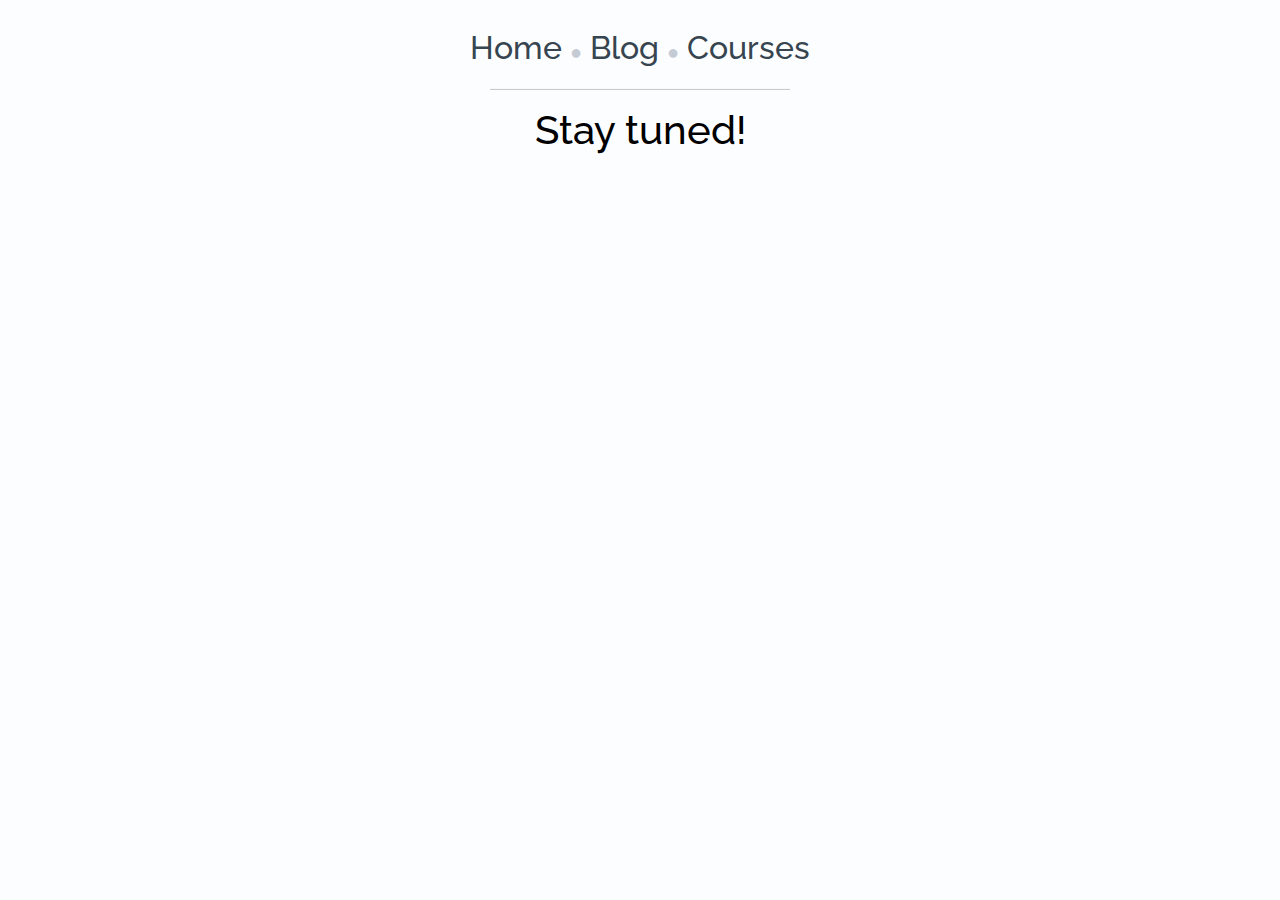
==== blog.html @ f636f208 "initial commit" ====
<!DOCTYPE html>
<html lang="en">
<head>
  <meta charset="UTF-8">
  <meta name="viewport" content="width=device-width, initial-scale=1.0">
  <meta http-equiv="X-UA-Compatible" content="ie=edge">
  <!-- Bootstrap -->
  <link rel="stylesheet" href="https://stackpath.bootstrapcdn.com/bootstrap/4.3.1/css/bootstrap.min.css" integrity="sha384-ggOyR0iXCbMQv3Xipma34MD+dH/1fQ784/j6cY/iJTQUOhcWr7x9JvoRxT2MZw1T" crossorigin="anonymous">
  <!-- CSS ref -->
  <link rel="stylesheet" href="css/styles.css">
  <link rel="stylesheet" href="css/animate.css">
  <!-- Google Font -->
  <link href="https://fonts.googleapis.com/css?family=Raleway:400,500,700&display=swap" rel="stylesheet">
  <!-- FontAwesome -->
  <link rel="stylesheet" href="https://cdnjs.cloudflare.com/ajax/libs/font-awesome/5.9.0/css/all.css">
  <!-- WOW -->
  <script src="https://cdnjs.cloudflare.com/ajax/libs/wow/1.1.2/wow.min.js"></script>
  <script>
    new WOW().init();
  </script>
  <title>Courses</title>
</head>
<body>
  <!-- Custom minimal navbar -->
  <section class="container-fluid wow fadeInDown" id="customNav">
    <div class="row text-center pt-4">
      <div class="col-12">
        <a href="index.html">Home</a> <span>●</span> <a href="#">Blog</a> <span>●</span> <a href="courses.html">Courses</a>
        <hr>
      </div>
    </div>
  </section>

  <!-- Blog main -->
  <!--
  <section class="container-fluid wow fadeInLeft">
    <div class="row justify-content-center">
      <div class="col-md-6">
        <div class="post">
          <p class="date">July 13, 2019</p>
          <a href="#">Welcome to my blog!</a>
          <p>Lorem ipsum dolor sit amet, consectetur adipisicing elit. Vitae adipisci odio dolorum minus dolor accusamus iste deserunt corporis voluptate. Nostrum voluptas adipisci saepe accusantium facilis, quam beatae repellat sunt ullam!</p>
        </div>
      </div>
    </div>
  </section> -->

  <section class="container-fluid wow fadeInLeft">
    <div class="row justify-content-center text-center">
      <div class="col-md-6">
        <div class="post">
          <h1>Stay tuned!</h1>
        </div>
      </div>
    </div>
  </section>








  <!-- Javascript // jQuery -->
  <script src="https://code.jquery.com/jquery-3.3.1.slim.min.js" integrity="sha384-q8i/X+965DzO0rT7abK41JStQIAqVgRVzpbzo5smXKp4YfRvH+8abtTE1Pi6jizo" crossorigin="anonymous"></script>
  <script src="https://cdnjs.cloudflare.com/ajax/libs/popper.js/1.14.7/umd/popper.min.js" integrity="sha384-UO2eT0CpHqdSJQ6hJty5KVphtPhzWj9WO1clHTMGa3JDZwrnQq4sF86dIHNDz0W1" crossorigin="anonymous"></script>
  <script src="https://stackpath.bootstrapcdn.com/bootstrap/4.3.1/js/bootstrap.min.js" integrity="sha384-JjSmVgyd0p3pXB1rRibZUAYoIIy6OrQ6VrjIEaFf/nJGzIxFDsf4x0xIM+B07jRM" crossorigin="anonymous"></script>
</body>
</html>
---- css/styles.css ----
body {
  font-family: 'Raleway', sans-serif;
  font-weight: 500;
  background-color: #fcfdff;
  color: #36454f;
  font-size: 1.125rem;
}

#customNav {
  font-size: 2rem;
  color: #36454f;
  font-family: 'Raleway', sans-serif;
}

#customNav a {
  text-decoration: none;
  color: #36454f;
}

hr {
  width: 300px;
  border-top: 1px solid #f8f8f8;
  border-bottom: 1px solid rgba(0, 0, 0, 0.2);
}

#bio {
  font-size: 1.2rem;
  padding-top: 30px;
}

#iconbar {
  padding-bottom: 2rem;
}

.iKons {
  padding-left: 95px;
  padding-top: 20px;
  line-height: 4;
  color: #36454f;
}

.untaken {
  color: #c5cbd4;
}

.post {
  font-size: 1.125rem;
  color: black;
}

.date {
  color: #9da0a8;
  margin-bottom: 5px;
}

span {
  font-size: 20px;
  color: #c5cbd4;
}
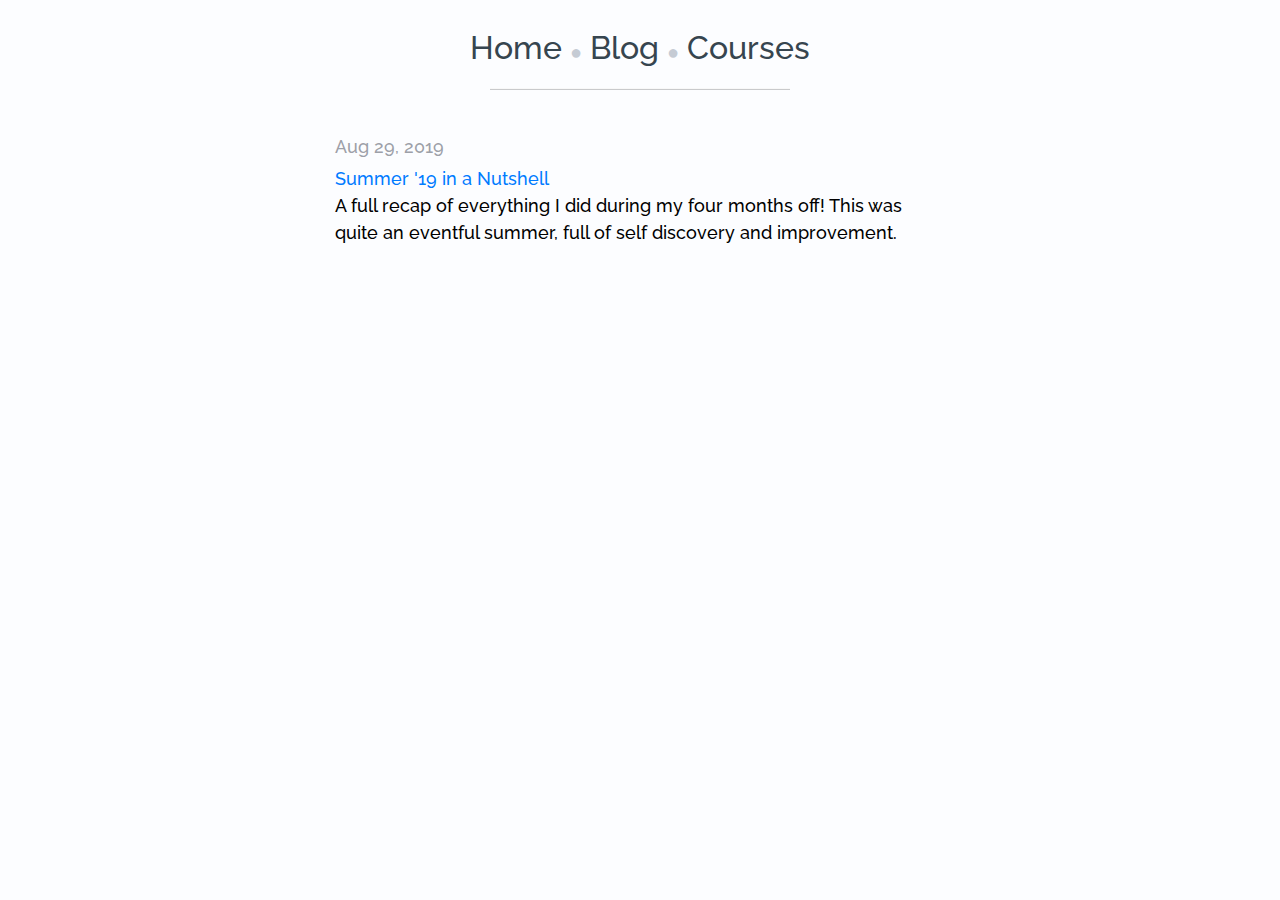
==== commit 0bdbe878: "Merge branch 'master' of https://github.com/howtobescott/howtobescott.github.io" ====
--- a/blog.html
+++ b/blog.html
@@ -18,7 +18,7 @@
   <script>
     new WOW().init();
   </script>
-  <title>Courses</title>
+  <title>Blog</title>
 </head>
 <body>
   <!-- Custom minimal navbar -->
@@ -32,31 +32,19 @@
   </section>
 
   <!-- Blog main -->
-  <!--
+  <br>
   <section class="container-fluid wow fadeInLeft">
     <div class="row justify-content-center">
       <div class="col-md-6">
         <div class="post">
-          <p class="date">July 13, 2019</p>
-          <a href="#">Welcome to my blog!</a>
-          <p>Lorem ipsum dolor sit amet, consectetur adipisicing elit. Vitae adipisci odio dolorum minus dolor accusamus iste deserunt corporis voluptate. Nostrum voluptas adipisci saepe accusantium facilis, quam beatae repellat sunt ullam!</p>
-        </div>
-      </div>
-    </div>
-  </section> -->
-
-  <section class="container-fluid wow fadeInLeft">
-    <div class="row justify-content-center text-center">
-      <div class="col-md-6">
-        <div class="post">
-          <h1>Stay tuned!</h1>
+          <p class="date">Aug 29, 2019</p>
+          <a href="posts/post1.html">Summer '19 in a Nutshell</a>
+          <p>A full recap of everything I did during my four months off! This was quite an eventful summer, full
+            of self discovery and improvement.</p>
         </div>
       </div>
     </div>
   </section>
-
-
-
 
 
 
--- a/css/styles.css
+++ b/css/styles.css
@@ -5,6 +5,7 @@
   color: #36454f;
   font-size: 1.125rem;
 }
+
 
 #customNav {
   font-size: 2rem;
@@ -57,3 +58,7 @@
   font-size: 20px;
   color: #c5cbd4;
 }
+
+#blogtitle {
+  line-height: 10px;
+}
